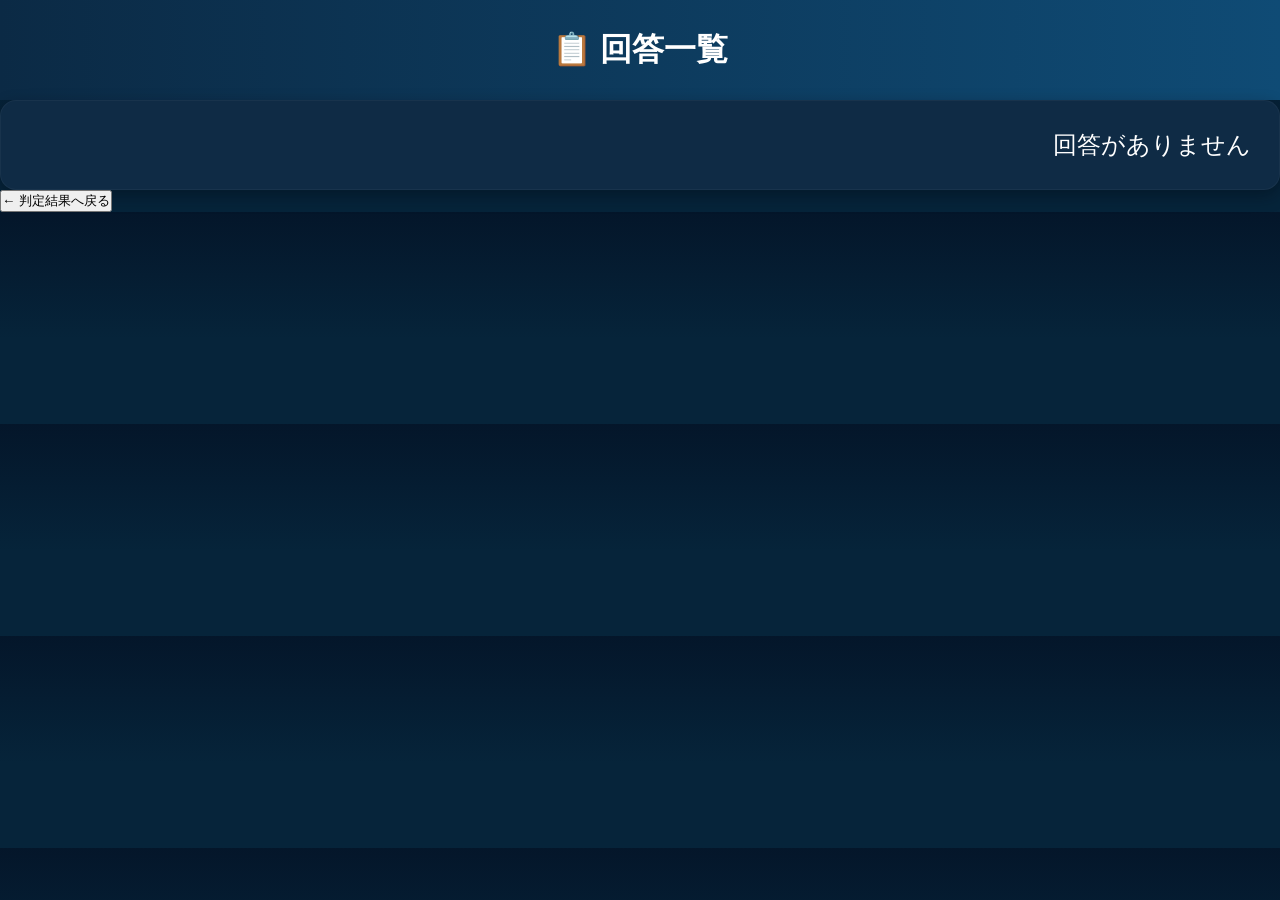
==== pages/answers.html @ 557a0f99 "8/7 変更" ====
<!DOCTYPE html>
<html lang="ja">

<head>

<meta charset="UTF-8">

<meta name="viewport"
      content="width=device-width,initial-scale=1.0">

<title>回答一覧</title>

<link rel="stylesheet" href="../css/style.css">
<link rel="stylesheet" href="../css/layout.css">
<link rel="stylesheet" href="../css/components.css">
<link rel="stylesheet" href="../css/answers.css">

</head>

<body>

<header class="header">

<h1>📋 回答一覧</h1>

</header>

<section class="card">

<ul id="answerList"
    class="qa-list"></ul>

<p id="answerEmptyText"
   hidden>

回答がありません

</p>

</section>

<div class="bottom-actions">

<button id="backBtn"
        class="secondary-btn">

← 判定結果へ戻る

</button>

</div>

<script type="module"
src="../js/pages/answers.js"></script>

</body>

</html>
---- css/style.css ----
/*
    style.css
    ホーム画面と共通スタイルの基本設定
    コメントは日本語で記載しています。
*/

*{
    margin:0;
    padding:0;
    box-sizing:border-box;
}

body{
    /* 基本の背景色は layout.css の変数で上書きされる想定 */
    font-family: "Hiragino Sans", sans-serif;
    color:var(--text-on-blue, #ffffff);
}
.header{
    padding:20px 12px;
    text-align:center;
}

.header h1{

    font-size:32px;

}

.header p{

    margin-top:10px;

    opacity:.8;

}

.menu{

    max-width:700px;

    margin:30px auto;

    display:grid;

    gap:20px;

    padding:20px;

}

.card{

    background:#12355b;

    border:none;

    color:white;

    font-size:24px;

    padding:28px;

    border-radius:18px;

    cursor:pointer;

    display:flex;

    align-items:center;

    gap:20px;

    transition:.2s;

}

.card:hover{

    background:#1f4f82;

    transform:scale(1.02);

}

.card span{

    font-size:22px;

}

.form-container{
    max-width:700px;
    margin:30px auto;
    padding:20px;
    display:flex;
    flex-direction:column;
    gap:15px;
}

label{
    font-weight:bold;
}

input{
    padding:14px;
    font-size:18px;
    border-radius:10px;
    border:none;
}

.next-btn{
    margin-top:20px;
    background:#c62828;
    color:white;
    border:none;
    padding:18px;
    font-size:20px;
    border-radius:12px;
    cursor:pointer;
}

.next-btn:hover{
    background:#d32f2f;
}

.answer-card{

    width:100%;

    min-height:110px;

    display:flex;

    justify-content:center;

    align-items:center;

    border:2px solid #d9d9d9;

    border-radius:18px;

    background:#ffffff;

    color:#1565c0;

    font-size:36px;

    font-weight:700;

    cursor:pointer;

    transition:all .15s ease;

    user-select:none;

    -webkit-user-select:none;

    -webkit-tap-highlight-color:transparent;

}

.answer-card:hover{

    background:#1565c0;

    border-color:#1565c0;

    color:#ffffff;

    transform:translateY(-2px);

    box-shadow:0 8px 18px rgba(21,101,192,.25);

}

.answer-card.selected{

    background:#1565c0;

    border-color:#1565c0;

    color:#ffffff;

}

.answer-card:active{

    transform:scale(.98);

}

.option-group{

    display:flex;

    flex-direction:column;

    gap:18px;

    margin-top:30px;

}

.protocol-question-title{

    font-size:42px;

    font-weight:700;

    color:#163b73;

    text-align:center;

    margin-bottom:35px;

}

.protocol-progress{

    text-align:center;

    font-size:24px;

    color:#666;

    margin-bottom:20px;

}
---- css/layout.css ----
/* layout.css: ページ全体のレイアウトとレスポンシブ調整 */

/* 消防ブルーを基調としたカラーパレット */
:root{
    --fire-blue-900:#04162a;
    --fire-blue-700:#0b2a45;
    --fire-blue-500:#0f4b75;
    --accent:#ff6b00;
    --card-bg: #0f2b45;
    --text-on-blue: #ffffff;
}

body{
    background: linear-gradient(180deg,var(--fire-blue-900), #06243a 60%);
    color:var(--text-on-blue);
    -webkit-font-smoothing:antialiased;
}

/* コンテナ幅の制限とiPad向けの余白調整 */
.container{
    max-width:1100px;
    margin:0 auto;
    padding:24px;
}

.header{
    padding:28px 16px;
    text-align:center;
    background:linear-gradient(90deg,var(--fire-blue-700),var(--fire-blue-500));
}

/* ホームのグリッド（カード配置） */
.menu{
    display:grid;
    grid-template-columns:repeat(3,1fr);
    gap:20px;
    max-width:1100px;
    margin:24px auto;
    padding:16px;
}

/* タブレット最適化 */
@media (max-width: 900px) {
    .menu{ grid-template-columns:repeat(2,1fr); }
}

/* モバイル */
@media (max-width: 520px) {
    .menu{ grid-template-columns:1fr; padding:12px; gap:14px; }
    .header h1{ font-size:20px; }
}

/* iPad特化（ランドスケープ） */
@media (min-width:768px) and (max-width:1024px) {
    .container{ padding:32px; }
    .menu{ gap:24px; grid-template-columns:repeat(3,1fr); }
}
---- css/components.css ----
/* components.css: ボタン・カード・アイコン等の再利用コンポーネント */

/* カードUI（大きいボタン/アイコン付き） */
.card{
    background:var(--card-bg);
    border-radius:16px;
    padding:28px;
    display:flex;
    align-items:center;
    gap:18px;
    box-shadow:0 6px 16px rgba(2,10,20,0.4);
    border:1px solid rgba(255,255,255,0.04);
    cursor:pointer;
    transition:transform .15s ease, box-shadow .15s ease;
    /* ボタン高さは UI ガイドライン準拠（高さ 60px 以上を目安） */
    min-height:64px;
}

.card .icon{
    font-size:34px;
    width:56px;
    height:56px;
    display:flex;
    align-items:center;
    justify-content:center;
    background:rgba(255,255,255,0.03);
    border-radius:12px;
}

.card span{
    font-size:20px;
    font-weight:700;
    /* テキストは折り返し可能にし、ラベルに余白を持たせる */
    line-height:1.2;
}

.menu .card:hover{
    transform:translateY(-4px);
    box-shadow:0 14px 30px rgba(2,10,30,0.45);
}

/* 大きいアクションボタン */
.primary-btn{
    background:var(--fire-blue-500);
    color:white;
    padding:16px 20px;
    border-radius:12px;
    border:none;
    font-size:18px;
    font-weight:700;
}

.primary-btn:active{ transform:translateY(1px); }

/* カード内テキストの折り返し制御 */
.card .label { display:block; }
---- css/answers.css ----
.answer-page{
    width:100%;
    max-width:none;
    padding:16px;
    margin:0;
}

.answer-card{
    width:100%;
    height:calc(100vh - 120px);
    margin:0;
    display:flex;
    flex-direction:column;
}

.qa-list{
    flex:1;
    overflow-y:auto;

    display:grid;
    gap:12px;

    padding:0;
    margin:0;
    list-style:none;
}

.qa-item{

    padding:18px 20px;

    border-radius:18px;

    background:rgba(255,255,255,.05);

    border:1px solid rgba(255,255,255,.08);

}

.question-text{
    display:block;
    color:#7EC8FF;
    font-size:1rem;
    font-weight:700;
    margin-bottom:8px;
}

.answer-text{
    display:block;
    color:#FFFFFF;
    font-size:1.15rem;
    font-weight:600;
}

@media (min-width:768px){

.answer-page{

    max-width:1400px;

}

.answer-card{

    height:calc(100vh - 90px);

}

}
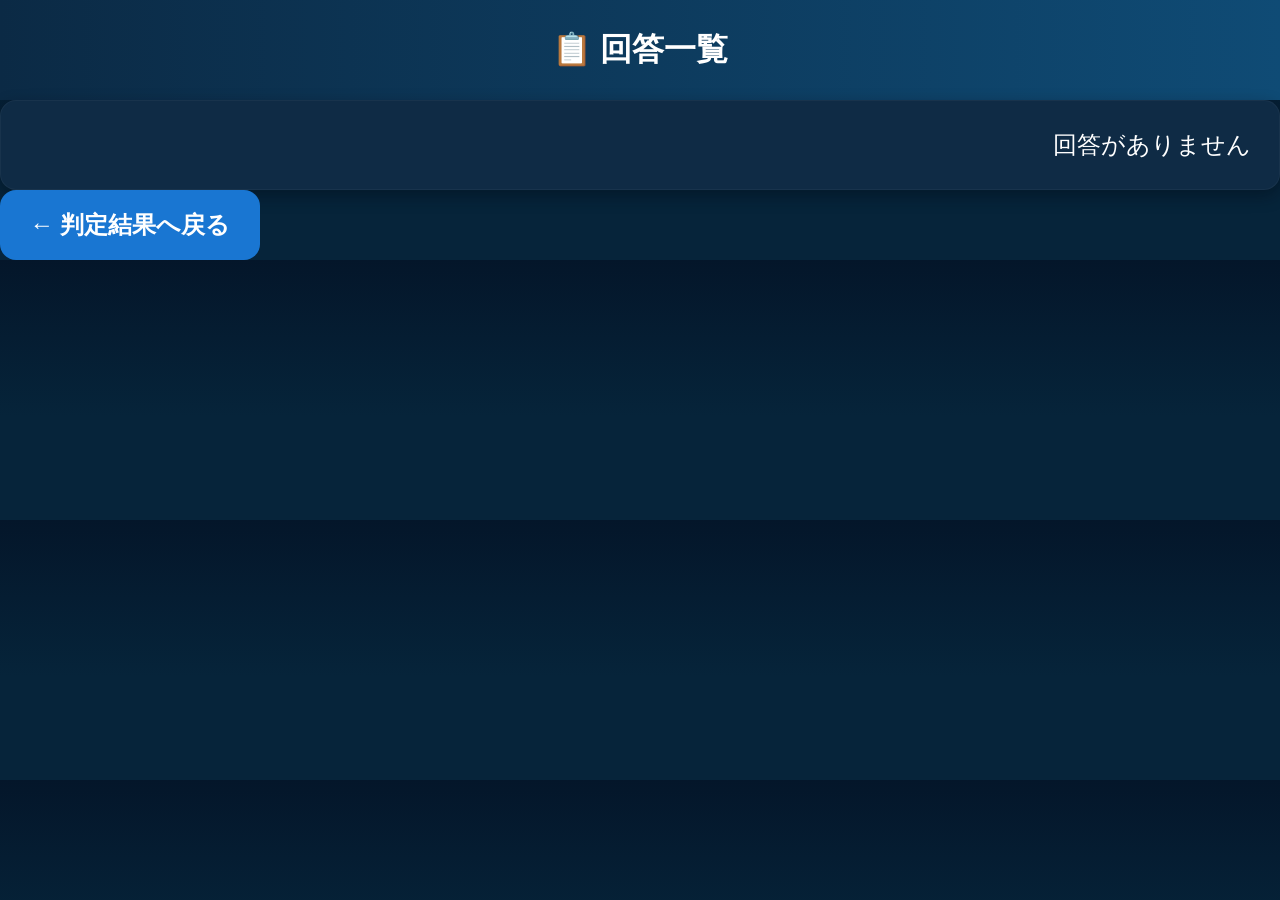
==== commit 7afa82aa: "共有ボタン作成" ====
--- a/pages/answers.html
+++ b/pages/answers.html
@@ -41,11 +41,8 @@
 
 <div class="bottom-actions">
 
-<button id="backBtn"
-        class="secondary-btn">
-
-← 判定結果へ戻る
-
+<button id="backBtn" class="back-btn">
+    ← 判定結果へ戻る
 </button>
 
 </div>
--- a/css/answers.css
+++ b/css/answers.css
@@ -52,6 +52,44 @@
     font-weight:600;
 }
 
+.back-btn{
+
+    display:inline-flex;
+
+    align-items:center;
+
+    justify-content:center;
+
+    width:220px;
+
+    height:60px;
+
+    font-size:22px;
+
+    font-weight:700;
+
+    border-radius:16px;
+
+    background:#1976D2;
+
+    color:#fff;
+
+    border:none;
+
+    cursor:pointer;
+
+    text-decoration:none;
+
+    transition:.2s;
+
+}
+
+.back-btn:hover{
+
+    background:#1565C0;
+
+}
+
 @media (min-width:768px){
 
 .answer-page{
@@ -66,4 +104,24 @@
 
 }
 
+.qa-item{
+
+display:grid;
+
+grid-template-columns:350px 1fr;
+
+align-items:center;
+
+}
+
+.back-btn{
+
+    width:260px;
+
+    height:70px;
+
+    font-size:24px;
+
+}
+
 }
